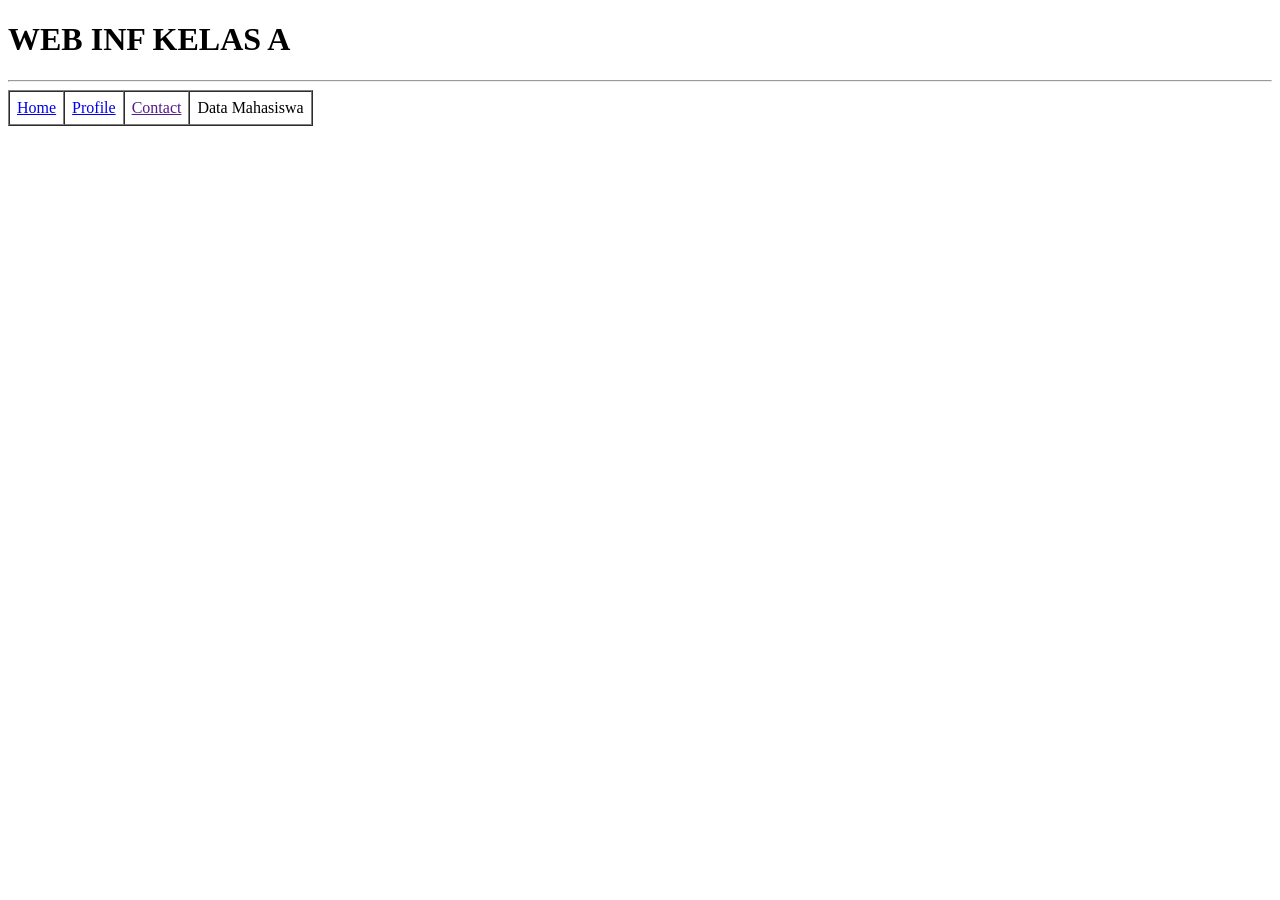
==== Contact.html @ 9e7de0d3 "feat: navigation" ====
<!DOCTYPE html>
<html lang="en">
<head>
    <meta charset="UTF-8">
    <meta name="viewport" content="width=device-width, initial-scale=1.0">
    <title>Contact</title>
</head>
<body>
     <h1>WEB INF KELAS A</h1>
    <hr>
    <table border="1" cellspacing="0" cellpadding="7px">
        <tr>
            <td><a href="index.html">Home</a>
            </td>
            <td><a href="Profile.html">Profile</a>
            </td>
            <td><a href="">Contact</a>
            </td>
            <td>Data Mahasiswa</td>
        </tr>
    </table >
    
</body>
</html>
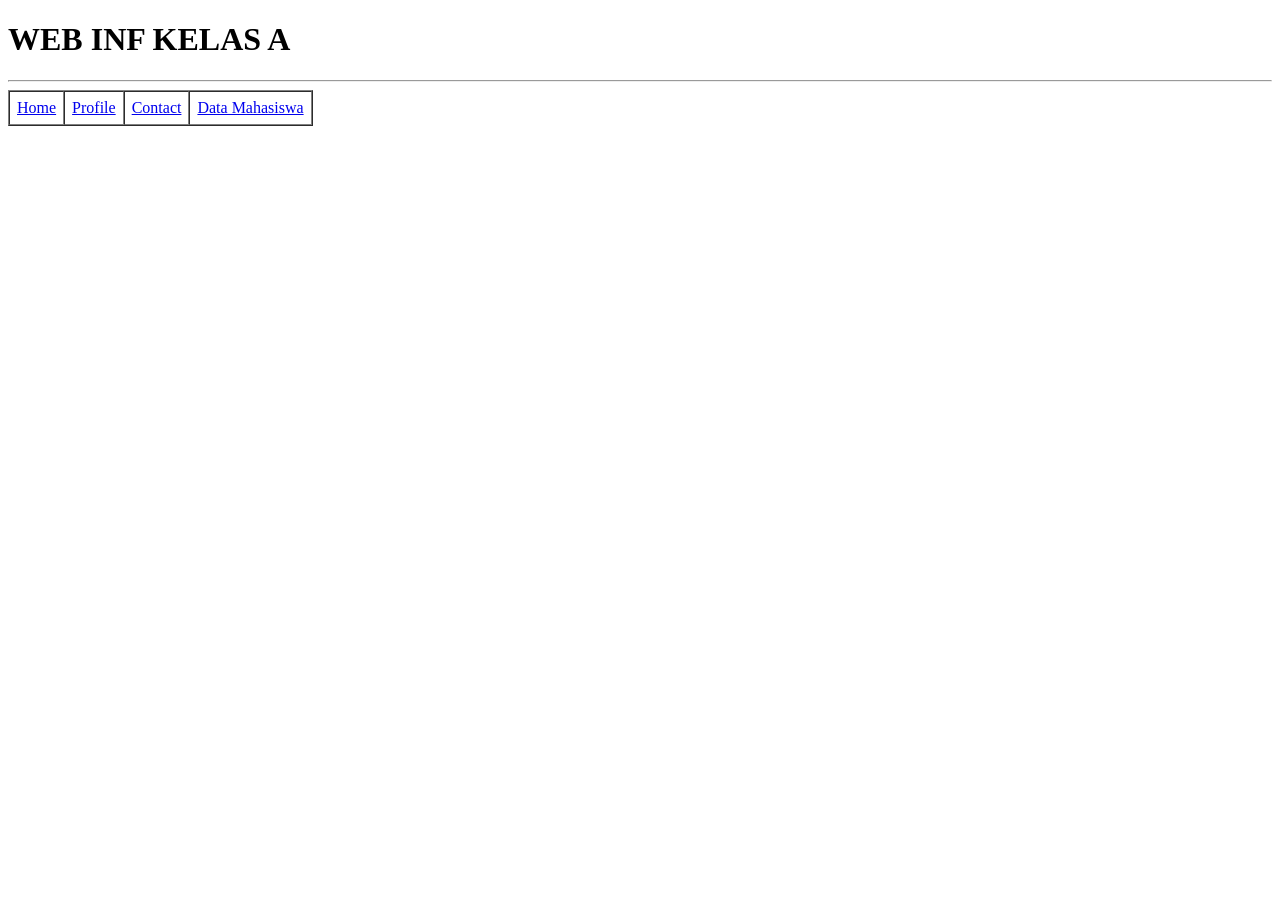
==== commit 7d9f73fd: "table&form" ====
--- a/Contact.html
+++ b/Contact.html
@@ -14,11 +14,10 @@
             </td>
             <td><a href="Profile.html">Profile</a>
             </td>
-            <td><a href="">Contact</a>
+            <td><a href="Contact.html">Contact</a>
             </td>
-            <td>Data Mahasiswa</td>
+            <td><a href="mahasiswa.html">Data Mahasiswa</a></td>
         </tr>
     </table >
-    
 </body>
 </html>
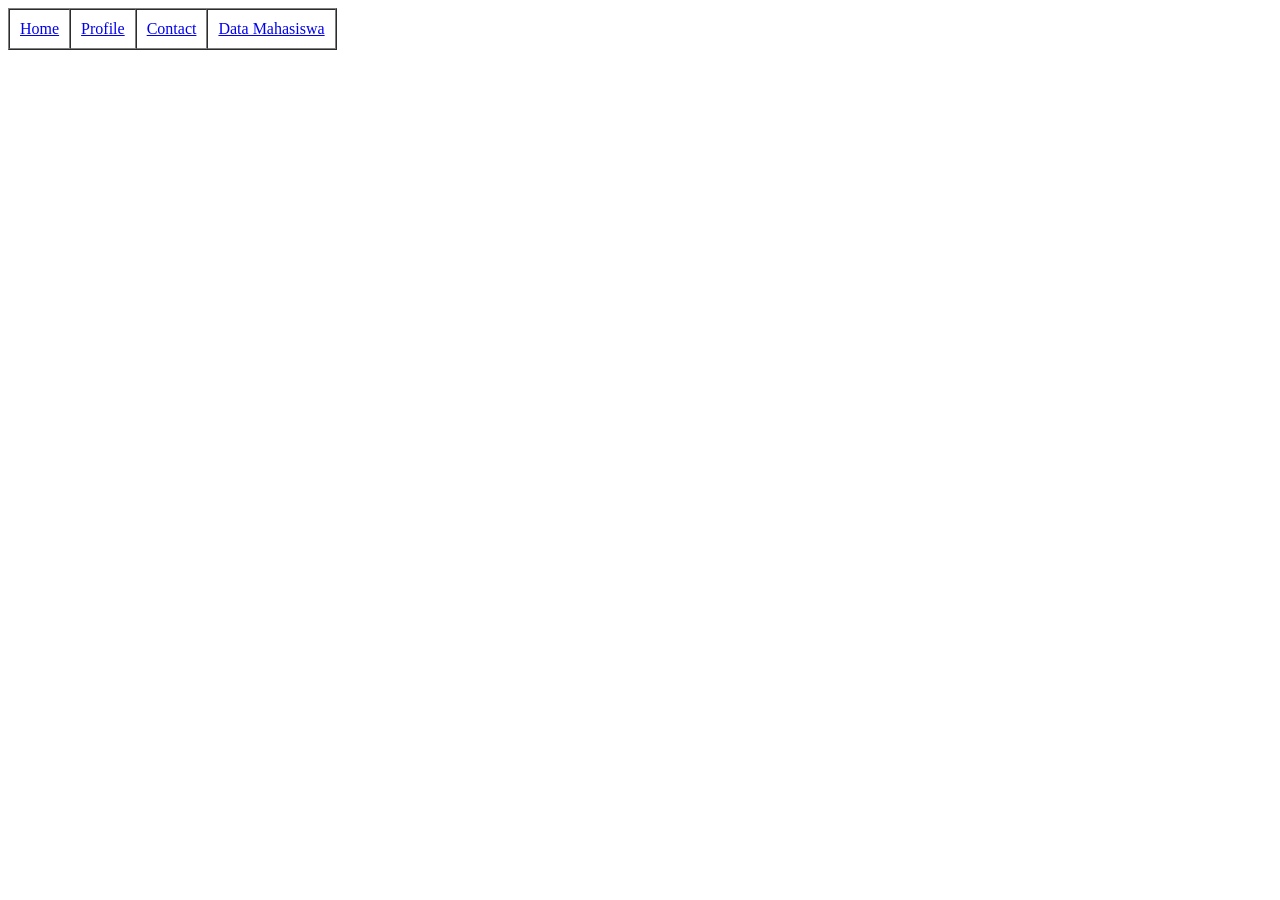
==== commit f7e4663f: "Commit dari semua yang belum" ====
--- a/Contact.html
+++ b/Contact.html
@@ -6,18 +6,13 @@
     <title>Contact</title>
 </head>
 <body>
-     <h1>WEB INF KELAS A</h1>
-    <hr>
-    <table border="1" cellspacing="0" cellpadding="7px">
-        <tr>
-            <td><a href="index.html">Home</a>
-            </td>
-            <td><a href="Profile.html">Profile</a>
-            </td>
-            <td><a href="Contact.html">Contact</a>
-            </td>
-            <td><a href="mahasiswa.html">Data Mahasiswa</a></td>
-        </tr>
-    </table >
+    <table border="1" cellspacing = "0" cellpadding = "10px">
+  <tr>
+    <td><a href="index.php">Home</a></td>
+    <td><a href="profile.php">Profile</a></td>
+    <td><a href="contact.php">Contact</a></td>
+    <td><a href="mahasiswa.php">Data Mahasiswa</a></td>
+  </tr>
+</table>
 </body>
 </html>
